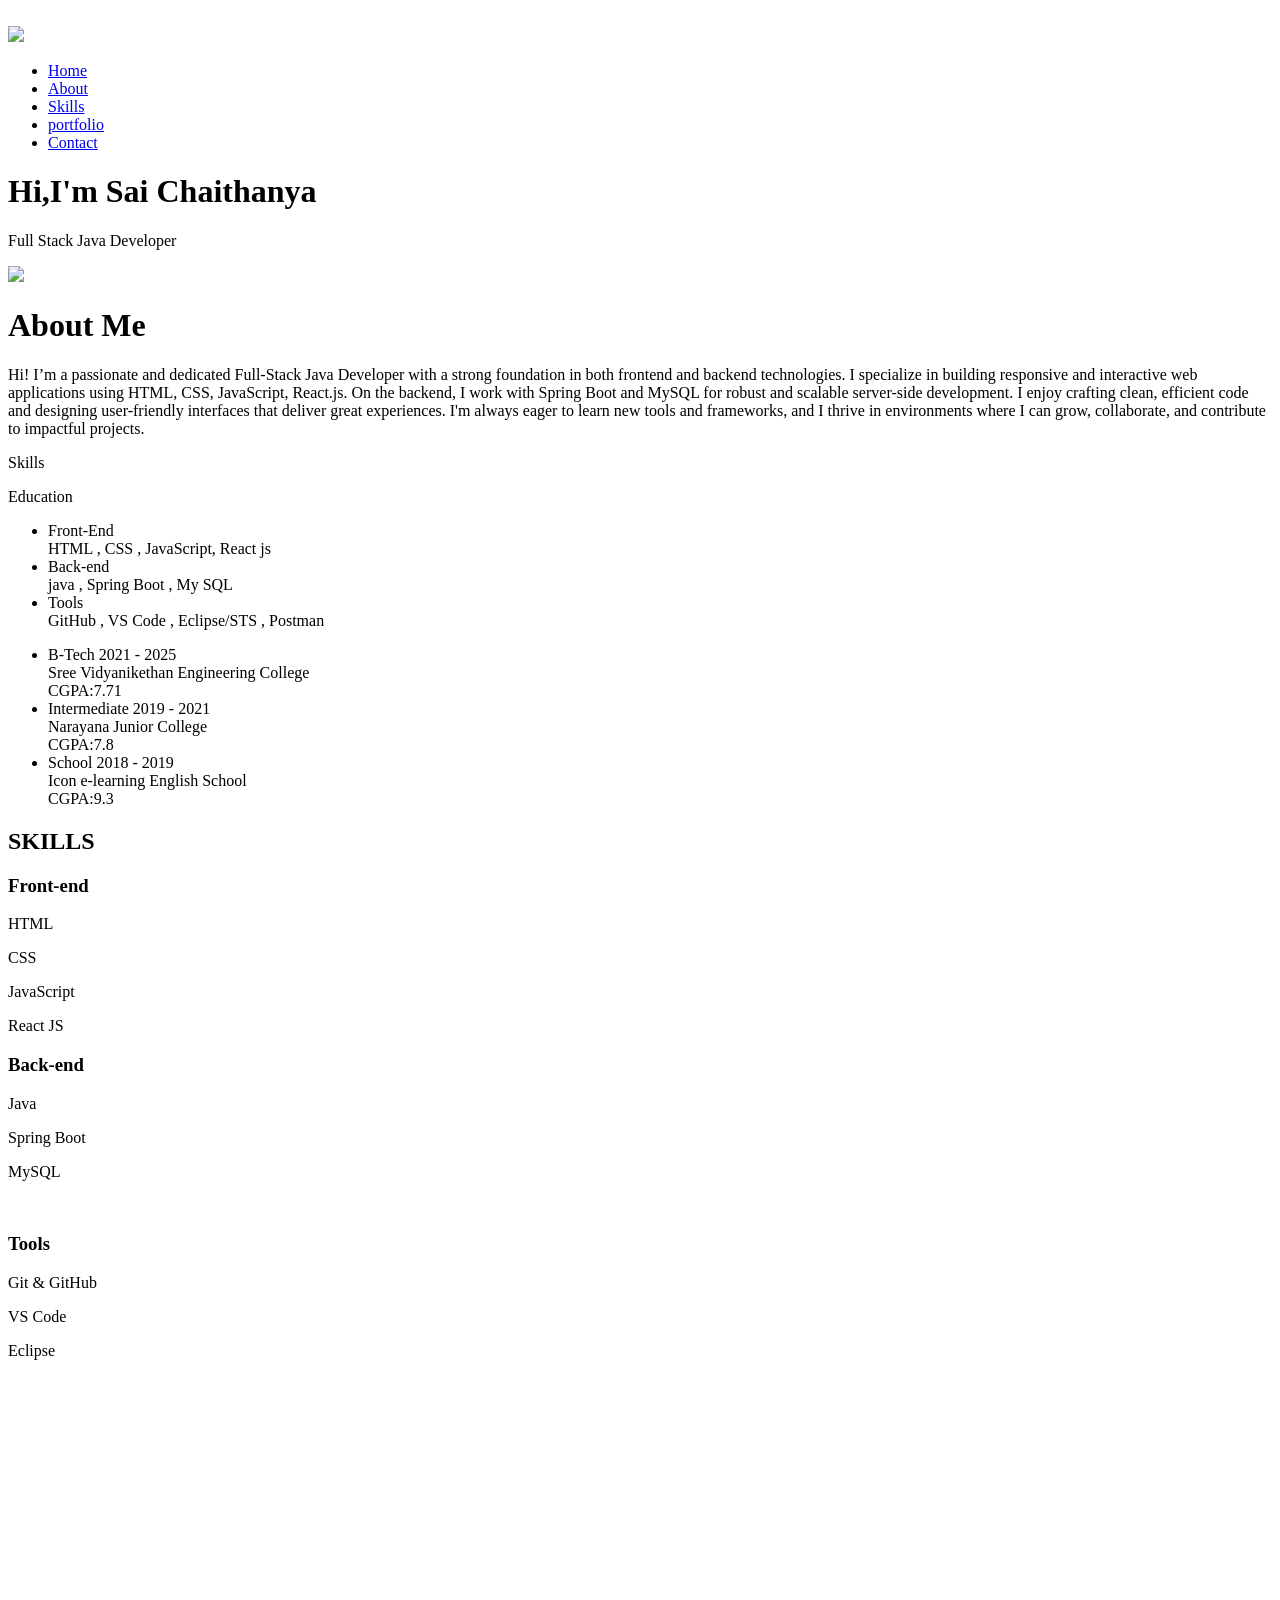
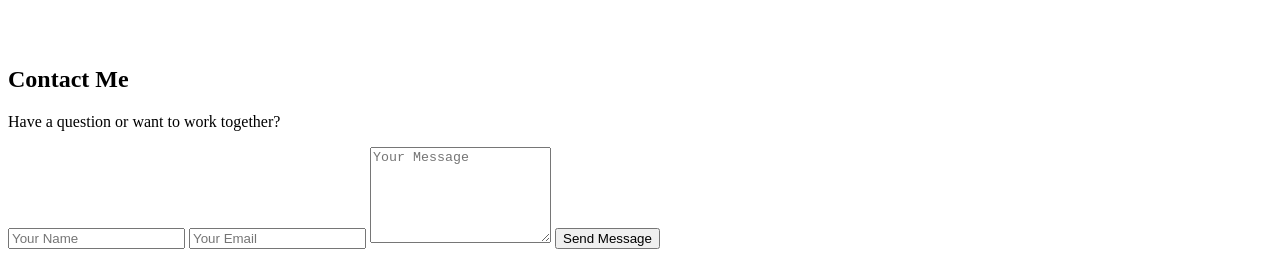
==== sai.html @ c23c501d "Add personal portfolio website files Added sai.html for the portfolio structure, style.css for layou" ====
<!DOCTYPE html>
<html lang="en">
<head>
    <meta charset="UTF-8">
    <meta name="viewport" content="width=device-width, initial-scale=1.0">
    <title>personal portfolio</title>
    <img src="background.png" alt="">
    <link rel="stylesheet" href="sai.css">
    <script src="https://cdnjs.cloudflare.com/ajax/libs/gsap/3.12.2/gsap.min.js"></script>
<script src="https://cdnjs.cloudflare.com/ajax/libs/gsap/3.12.2/ScrollTrigger.min.js"></script>
<script src="style.js"></script>

</head>
<body>
<div id="header">
    <div class="container">
        <nav>
            <img src="images/4.png" class="Logo">
            <ul>
                <li><a href="#">Home</a></li>
                <li><a href="#">About</a></li>
                <li><a href="#">Skills</a></li>
                <li><a href="#">portfolio</a></li>
                <li><a href="#">Contact</a></li>
            </ul>
        </nav>
        <div class="header-text">
           
            <h1>Hi,I'm <span>Sai Chaithanya</span> </h1>
            <p>Full Stack Java Developer</p>
        </div>
    </div>
</div>

<!-- -------------about-------------- -->

<div class="about">
    <div class="container">
        <div class="row">
            <div class="about-col-1">
                <img src="images/7.jpg" >
            </div>
            <div class="about-col-2">
                <h1 class="sub-title">About Me</h1>
                <p class="paragraph"> Hi! I’m a passionate and dedicated Full-Stack Java Developer with a strong foundation in both frontend and backend technologies.
                    I specialize in building responsive and interactive web applications using HTML, CSS, JavaScript, React.js. 
                     On the backend, I work with Spring Boot and MySQL for robust and scalable server-side development.
                    I enjoy crafting clean, efficient code and designing user-friendly interfaces that deliver great experiences.
                    I'm always eager to learn new tools and frameworks, and I thrive in environments where I can grow, collaborate, and contribute to impactful projects.</p>
                    <div class="tab-titles">
                        <p class="tab-links active-link" onclick="opentab('Skills')">Skills</p>
                        <p class="tab-links "onclick="opentab('Education')">Education</p>
                    
                    </div>
                    <div class="tab-contents active-tab" id="Skills">
                        <ul>
                            <li><span>Front-End</span><br>HTML , CSS , JavaScript, React js <br></li>
                            <li><span>Back-end</span><br>java , Spring Boot , My SQL<br></li>
                            <li><span>Tools</span><br>GitHub , VS Code , Eclipse/STS , Postman <br></li>
                        </ul>
                    </div>
                    <div class="tab-contents" id="Education">
                        <ul>
                            <li><span>B-Tech 2021 - 2025</span><br>Sree Vidyanikethan Engineering College <br>CGPA:7.71</li>
                            <li><span>Intermediate 2019 - 2021</span><br>Narayana Junior College <br>CGPA:7.8</li>
                            <li><span>School 2018 - 2019</span><br>Icon e-learning English School <br>CGPA:9.3</li>
                        </ul>
                    </div>
                </div>
            </div>
        </div>
    </div>
    
</div>
<script>
    var tablinks = document.getElementsByClassName("tab-links");
    var tabcontents = document.getElementsByClassName("tab-contents");
      function opentab(tabname){
        for(tablink of tablinks){
            tablink.classList.remove("active-link");
        }
        for(tabcontent of tabcontents){
            tabcontent.classList.remove("active-tab");
        }
        event.currentTarget.classList.add("active-link");
        document.getElementById(tabname).classList.add("active-tab");
      }
  
</script>
  <!-- ------contact------------ ---->
<div class="tab-contents active-tab" id="Skills">
  <h2 class="skills-heading">SKILLS</h2>
  <div class="skills-grid">
    <h3>Front-end</h3>
    <div class="skill-bar">
      <p>HTML</p>
      <div class="bar"><div class="fill" data-width="95%"></div></div>
    </div>
    <div class="skill-bar">
      <p>CSS</p>
      <div class="bar"><div class="fill" data-width="90%"></div></div>
    </div>
    <div class="skill-bar">
      <p>JavaScript</p>
      <div class="bar"><div class="fill" data-width="85%"></div></div>
    </div>
    <div class="skill-bar">
      <p>React JS</p>
      <div class="bar"><div class="fill" data-width="80%"></div></div>
    </div>
    <h3>Back-end</h3>
    <div class="skill-bar">
      <p>Java</p>
      <div class="bar"><div class="fill" data-width="88%"></div></div>
    </div>
    <div class="skill-bar">
      <p>Spring Boot</p>
      <div class="bar"><div class="fill" data-width="75%"></div></div>
    </div>
    <div class="skill-bar">
      <p>MySQL</p>
      <div class="bar"><div class="fill" data-width="78%"></div></div>
    </div><br>
    <h3>Tools</h3>
    <div class="skill-bar">
      <p>Git & GitHub</p>
      <div class="bar"><div class="fill" data-width="85%"></div></div>
    </div>
    <div class="skill-bar">
      <p>VS Code</p>
      <div class="bar"><div class="fill" data-width="85%"></div></div>
    </div>
    <div class="skill-bar">
      <p>Eclipse</p>
      <div class="bar"><div class="fill" data-width="85%"></div></div>
    </div>
  </div>
</div>
<br>
<br>
<br>
<br>
<br>
<br>
<br>
<br>
<br>
 <br>
<br>
<br>
<br>
<br>
<br>
<!-- ---------- Contact Section ---------- -->
<section id="contact">
  <div class="container contact-container">
    <h2 class="section-title">Contact Me</h2>
    <p class="contact-description">Have a question or want to work together?</p>
    <form class="contact-form" onsubmit="return false;">
      <input type="text" placeholder="Your Name" required />
      <input type="email" placeholder="Your Email" required />
      <textarea rows="6" placeholder="Your Message" required></textarea>
      <button type="submit">Send Message</button>
    </form>
  </div>
</section>



</body>


    
</body>
</html>
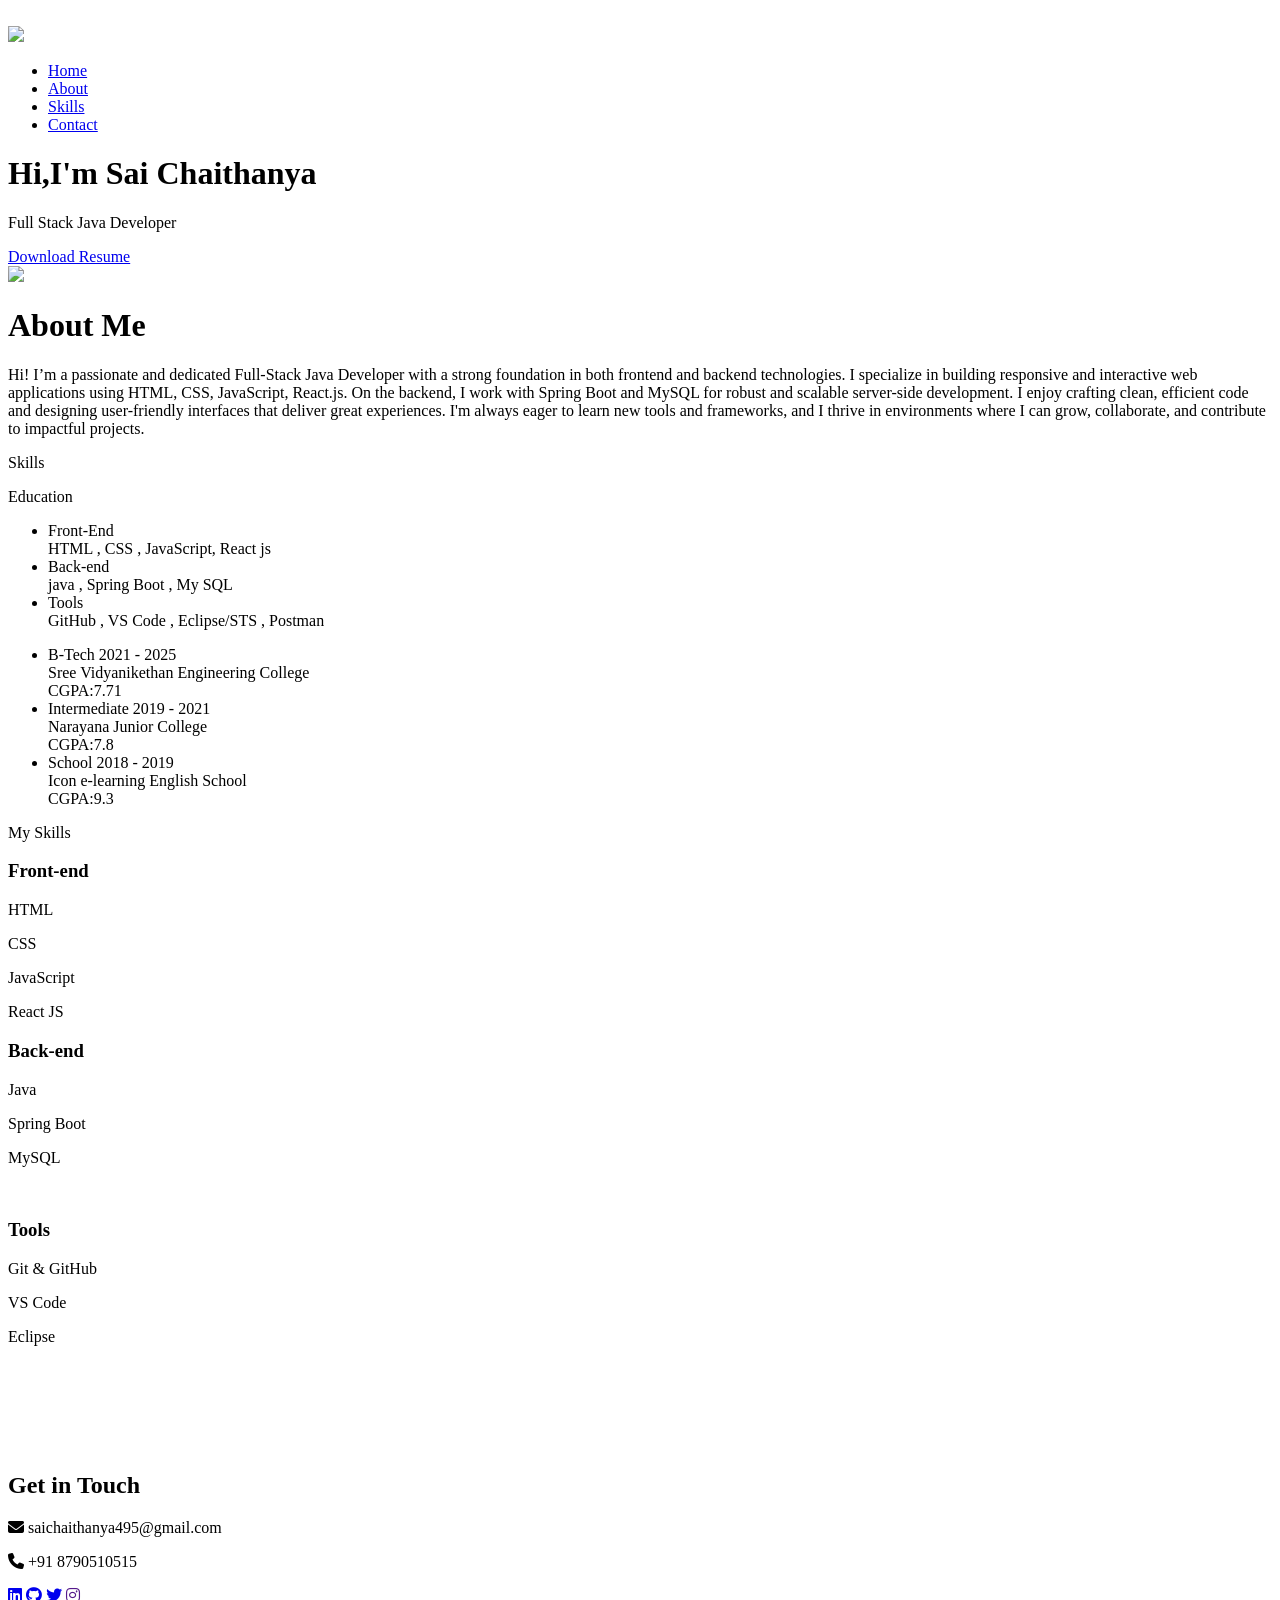
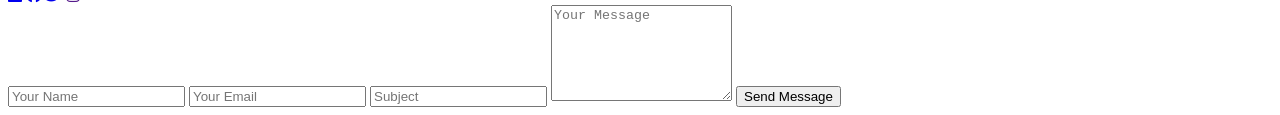
==== commit 9a9015ac: "Add resume download button to portfolio Added a download button for the resume in the header section" ====
--- a/sai.html
+++ b/sai.html
@@ -1,175 +1,192 @@
-<!DOCTYPE html>
-<html lang="en">
-<head>
-    <meta charset="UTF-8">
-    <meta name="viewport" content="width=device-width, initial-scale=1.0">
-    <title>personal portfolio</title>
-    <img src="background.png" alt="">
-    <link rel="stylesheet" href="sai.css">
-    <script src="https://cdnjs.cloudflare.com/ajax/libs/gsap/3.12.2/gsap.min.js"></script>
-<script src="https://cdnjs.cloudflare.com/ajax/libs/gsap/3.12.2/ScrollTrigger.min.js"></script>
-<script src="style.js"></script>
-
-</head>
-<body>
-<div id="header">
-    <div class="container">
-        <nav>
-            <img src="images/4.png" class="Logo">
-            <ul>
-                <li><a href="#">Home</a></li>
-                <li><a href="#">About</a></li>
-                <li><a href="#">Skills</a></li>
-                <li><a href="#">portfolio</a></li>
-                <li><a href="#">Contact</a></li>
-            </ul>
-        </nav>
-        <div class="header-text">
-           
-            <h1>Hi,I'm <span>Sai Chaithanya</span> </h1>
-            <p>Full Stack Java Developer</p>
-        </div>
-    </div>
-</div>
-
-<!-- -------------about-------------- -->
-
-<div class="about">
-    <div class="container">
-        <div class="row">
-            <div class="about-col-1">
-                <img src="images/7.jpg" >
-            </div>
-            <div class="about-col-2">
-                <h1 class="sub-title">About Me</h1>
-                <p class="paragraph"> Hi! I’m a passionate and dedicated Full-Stack Java Developer with a strong foundation in both frontend and backend technologies.
-                    I specialize in building responsive and interactive web applications using HTML, CSS, JavaScript, React.js. 
-                     On the backend, I work with Spring Boot and MySQL for robust and scalable server-side development.
-                    I enjoy crafting clean, efficient code and designing user-friendly interfaces that deliver great experiences.
-                    I'm always eager to learn new tools and frameworks, and I thrive in environments where I can grow, collaborate, and contribute to impactful projects.</p>
-                    <div class="tab-titles">
-                        <p class="tab-links active-link" onclick="opentab('Skills')">Skills</p>
-                        <p class="tab-links "onclick="opentab('Education')">Education</p>
-                    
-                    </div>
-                    <div class="tab-contents active-tab" id="Skills">
-                        <ul>
-                            <li><span>Front-End</span><br>HTML , CSS , JavaScript, React js <br></li>
-                            <li><span>Back-end</span><br>java , Spring Boot , My SQL<br></li>
-                            <li><span>Tools</span><br>GitHub , VS Code , Eclipse/STS , Postman <br></li>
-                        </ul>
-                    </div>
-                    <div class="tab-contents" id="Education">
-                        <ul>
-                            <li><span>B-Tech 2021 - 2025</span><br>Sree Vidyanikethan Engineering College <br>CGPA:7.71</li>
-                            <li><span>Intermediate 2019 - 2021</span><br>Narayana Junior College <br>CGPA:7.8</li>
-                            <li><span>School 2018 - 2019</span><br>Icon e-learning English School <br>CGPA:9.3</li>
-                        </ul>
-                    </div>
-                </div>
-            </div>
-        </div>
-    </div>
-    
-</div>
-<script>
-    var tablinks = document.getElementsByClassName("tab-links");
-    var tabcontents = document.getElementsByClassName("tab-contents");
-      function opentab(tabname){
-        for(tablink of tablinks){
-            tablink.classList.remove("active-link");
-        }
-        for(tabcontent of tabcontents){
-            tabcontent.classList.remove("active-tab");
-        }
-        event.currentTarget.classList.add("active-link");
-        document.getElementById(tabname).classList.add("active-tab");
-      }
-  
-</script>
-  <!-- ------contact------------ ---->
-<div class="tab-contents active-tab" id="Skills">
-  <h2 class="skills-heading">SKILLS</h2>
-  <div class="skills-grid">
-    <h3>Front-end</h3>
-    <div class="skill-bar">
-      <p>HTML</p>
-      <div class="bar"><div class="fill" data-width="95%"></div></div>
-    </div>
-    <div class="skill-bar">
-      <p>CSS</p>
-      <div class="bar"><div class="fill" data-width="90%"></div></div>
-    </div>
-    <div class="skill-bar">
-      <p>JavaScript</p>
-      <div class="bar"><div class="fill" data-width="85%"></div></div>
-    </div>
-    <div class="skill-bar">
-      <p>React JS</p>
-      <div class="bar"><div class="fill" data-width="80%"></div></div>
-    </div>
-    <h3>Back-end</h3>
-    <div class="skill-bar">
-      <p>Java</p>
-      <div class="bar"><div class="fill" data-width="88%"></div></div>
-    </div>
-    <div class="skill-bar">
-      <p>Spring Boot</p>
-      <div class="bar"><div class="fill" data-width="75%"></div></div>
-    </div>
-    <div class="skill-bar">
-      <p>MySQL</p>
-      <div class="bar"><div class="fill" data-width="78%"></div></div>
-    </div><br>
-    <h3>Tools</h3>
-    <div class="skill-bar">
-      <p>Git & GitHub</p>
-      <div class="bar"><div class="fill" data-width="85%"></div></div>
-    </div>
-    <div class="skill-bar">
-      <p>VS Code</p>
-      <div class="bar"><div class="fill" data-width="85%"></div></div>
-    </div>
-    <div class="skill-bar">
-      <p>Eclipse</p>
-      <div class="bar"><div class="fill" data-width="85%"></div></div>
-    </div>
-  </div>
-</div>
-<br>
-<br>
-<br>
-<br>
-<br>
-<br>
-<br>
-<br>
-<br>
- <br>
-<br>
-<br>
-<br>
-<br>
-<br>
-<!-- ---------- Contact Section ---------- -->
-<section id="contact">
-  <div class="container contact-container">
-    <h2 class="section-title">Contact Me</h2>
-    <p class="contact-description">Have a question or want to work together?</p>
-    <form class="contact-form" onsubmit="return false;">
-      <input type="text" placeholder="Your Name" required />
-      <input type="email" placeholder="Your Email" required />
-      <textarea rows="6" placeholder="Your Message" required></textarea>
-      <button type="submit">Send Message</button>
-    </form>
-  </div>
-</section>
-
-
-
-</body>
-
-
-    
-</body>
-</html>+<!DOCTYPE html>
+<html lang="en">
+<head>
+    <meta charset="UTF-8">
+    <meta name="viewport" content="width=device-width, initial-scale=1.0">
+    
+    
+    <title>personal portfolio</title>
+
+    <img src="background.png" alt="">
+    <link rel="stylesheet" href="sai.css">
+    <link rel="stylesheet" href="https://cdnjs.cloudflare.com/ajax/libs/font-awesome/6.5.0/css/all.min.css">
+
+    <script src="https://cdnjs.cloudflare.com/ajax/libs/gsap/3.12.2/gsap.min.js"></script>
+    <script src="https://cdnjs.cloudflare.com/ajax/libs/gsap/3.12.2/ScrollTrigger.min.js"></script>
+    <script src="style.js"></script>
+
+</head>
+<body>
+<div id="header">
+    <div class="container">
+        <nav>
+  <img src="images/4.png" class="Logo">
+  <ul>
+    <li><a href="#header">Home</a></li>
+    <li><a href="#about">About</a></li>
+    <li><a href="#skills">Skills</a></li>
+    <li><a href="#contact">Contact</a></li>
+  </ul>
+</nav>
+
+        <div class="header-text">
+           
+            <h1>Hi,I'm <span>Sai Chaithanya</span> </h1>
+            <p>Full Stack Java Developer</p>
+            <a href="Laddagiri_Sai_chaithanya_resume_1.pdf" download class="btn">Download Resume</a>
+        </div>
+    </div>
+</div>
+
+<!-- -------------about-------------- -->
+<div id="about">
+<div class="about">
+    <div class="container">
+        <div class="row">
+            <div class="about-col-1">
+                <img src="images/7.jpg" >
+            </div>
+            <div class="about-col-2">
+                <h1 class="sub-title">About Me</h1>
+                <p class="paragraph"> Hi! I’m a passionate and dedicated Full-Stack Java Developer with a strong foundation in both frontend and backend technologies.
+                    I specialize in building responsive and interactive web applications using HTML, CSS, JavaScript, React.js. 
+                     On the backend, I work with Spring Boot and MySQL for robust and scalable server-side development.
+                    I enjoy crafting clean, efficient code and designing user-friendly interfaces that deliver great experiences.
+                    I'm always eager to learn new tools and frameworks, and I thrive in environments where I can grow, collaborate, and contribute to impactful projects.</p>
+                    <div class="tab-titles">
+                        <p class="tab-links active-link" onclick="opentab('Skills')">Skills</p>
+                        <p class="tab-links" onclick="opentab('Education')">Education</p>
+                    
+                    </div>
+                    <div class="tab-contents active-tab" id="Skills">
+                        <ul>
+                            <li><span>Front-End</span><br>HTML , CSS , JavaScript, React js <br></li>
+                            <li><span>Back-end</span><br>java , Spring Boot , My SQL<br></li>
+                            <li><span>Tools</span><br>GitHub , VS Code , Eclipse/STS , Postman <br></li>
+                        </ul>
+                    </div>
+                    <div class="tab-contents" id="Education">
+                        <ul>
+                            <li><span>B-Tech 2021 - 2025</span><br>Sree Vidyanikethan Engineering College <br>CGPA:7.71</li>
+                            <li><span>Intermediate 2019 - 2021</span><br>Narayana Junior College <br>CGPA:7.8</li>
+                            <li><span>School 2018 - 2019</span><br>Icon e-learning English School <br>CGPA:9.3</li>
+                        </ul>
+                    </div>
+                </div>
+            </div>
+        </div>
+    </div>
+    
+</div>
+</div>
+
+  <!-- ------skills------------ ---->
+<div id="skills">
+<div class="skills-section">
+  <div class="skills-heading">My Skills</div>
+  <div class="skills-grid">
+    <h3>Front-end</h3>
+    <div class="skill-bar">
+      <p>HTML</p>
+      <div class="bar"><div class="fill" data-width="95%"></div></div>
+    </div>
+    <div class="skill-bar">
+      <p>CSS</p>
+      <div class="bar"><div class="fill" data-width="90%"></div></div>
+    </div>
+    <div class="skill-bar">
+      <p>JavaScript</p>
+      <div class="bar"><div class="fill" data-width="85%"></div></div>
+    </div>
+    <div class="skill-bar">
+      <p>React JS</p>
+      <div class="bar"><div class="fill" data-width="80%"></div></div>
+    </div>
+    <h3>Back-end</h3>
+    <div class="skill-bar">
+      <p>Java</p>
+      <div class="bar"><div class="fill" data-width="88%"></div></div>
+    </div>
+    <div class="skill-bar">
+      <p>Spring Boot</p>
+      <div class="bar"><div class="fill" data-width="75%"></div></div>
+    </div>
+    <div class="skill-bar">
+      <p>MySQL</p>
+      <div class="bar"><div class="fill" data-width="78%"></div></div>
+    </div><br>
+    <h3>Tools</h3>
+    <div class="skill-bar">
+      <p>Git & GitHub</p>
+      <div class="bar"><div class="fill" data-width="85%"></div></div>
+    </div>
+    <div class="skill-bar">
+      <p>VS Code</p>
+      <div class="bar"><div class="fill" data-width="85%"></div></div>
+    </div>
+    <div class="skill-bar">
+      <p>Eclipse</p>
+      <div class="bar"><div class="fill" data-width="85%"></div></div>
+    </div>
+  </div>
+</div>
+<br>
+<br>
+<br>
+<br>
+<br>
+</div>
+
+
+
+<!-- ---------- Advanced Contact Section ---------- -->
+<section id="contact">
+  <div class="contact-container">
+    <div class="contact-left">
+      <h1 class="sub-title">Get in Touch</h1>
+      <p class="contact-detail"><i class="fas fa-envelope"></i> saichaithanya495@gmail.com</p>
+      <p class="contact-detail"><i class="fas fa-phone"></i> +91 8790510515</p>
+      <div class="social-icons">
+        <a href="https://www.linkedin.com/in/sai-chaithanya-ab7366289/"><i class="fab fa-linkedin"></i></a>
+        <a href="https://github.com/Sai-20041"><i class="fab fa-github"></i></a>
+        <a href="https://x.com/SaiChaitha69283"><i class="fab fa-twitter"></i></a>
+        <a href=""><i class="fab fa-instagram"></i></a>
+      </div>
+    </div>
+
+    <div class="contact-right">
+      <form id="contact-form" onsubmit="return validateForm(event)">
+        <input type="text" id="name" placeholder="Your Name" required>
+        <input type="email" id="email" placeholder="Your Email" required>
+        <input type="text" id="subject" placeholder="Subject" required>
+        <textarea id="message" placeholder="Your Message" rows="6" required></textarea>
+        <button type="submit" class="btn">Send Message</button>
+      </form>
+    </div>
+  </div>
+</section>
+</body>
+<!-- Font Awesome -->
+<script src="https://kit.fontawesome.com/a076d05399.js"></script>
+
+
+
+<script>
+    var tablinks = document.getElementsByClassName("tab-links");
+    var tabcontents = document.getElementsByClassName("tab-contents");
+      function opentab(tabname){
+        for(tablink of tablinks){
+            tablink.classList.remove("active-link");
+        }
+        for(tabcontent of tabcontents){
+            tabcontent.classList.remove("active-tab");
+        }
+        event.currentTarget.classList.add("active-link");
+        document.getElementById(tabname).classList.add("active-tab");
+      }
+  
+</script>
+
+
+
+</html>
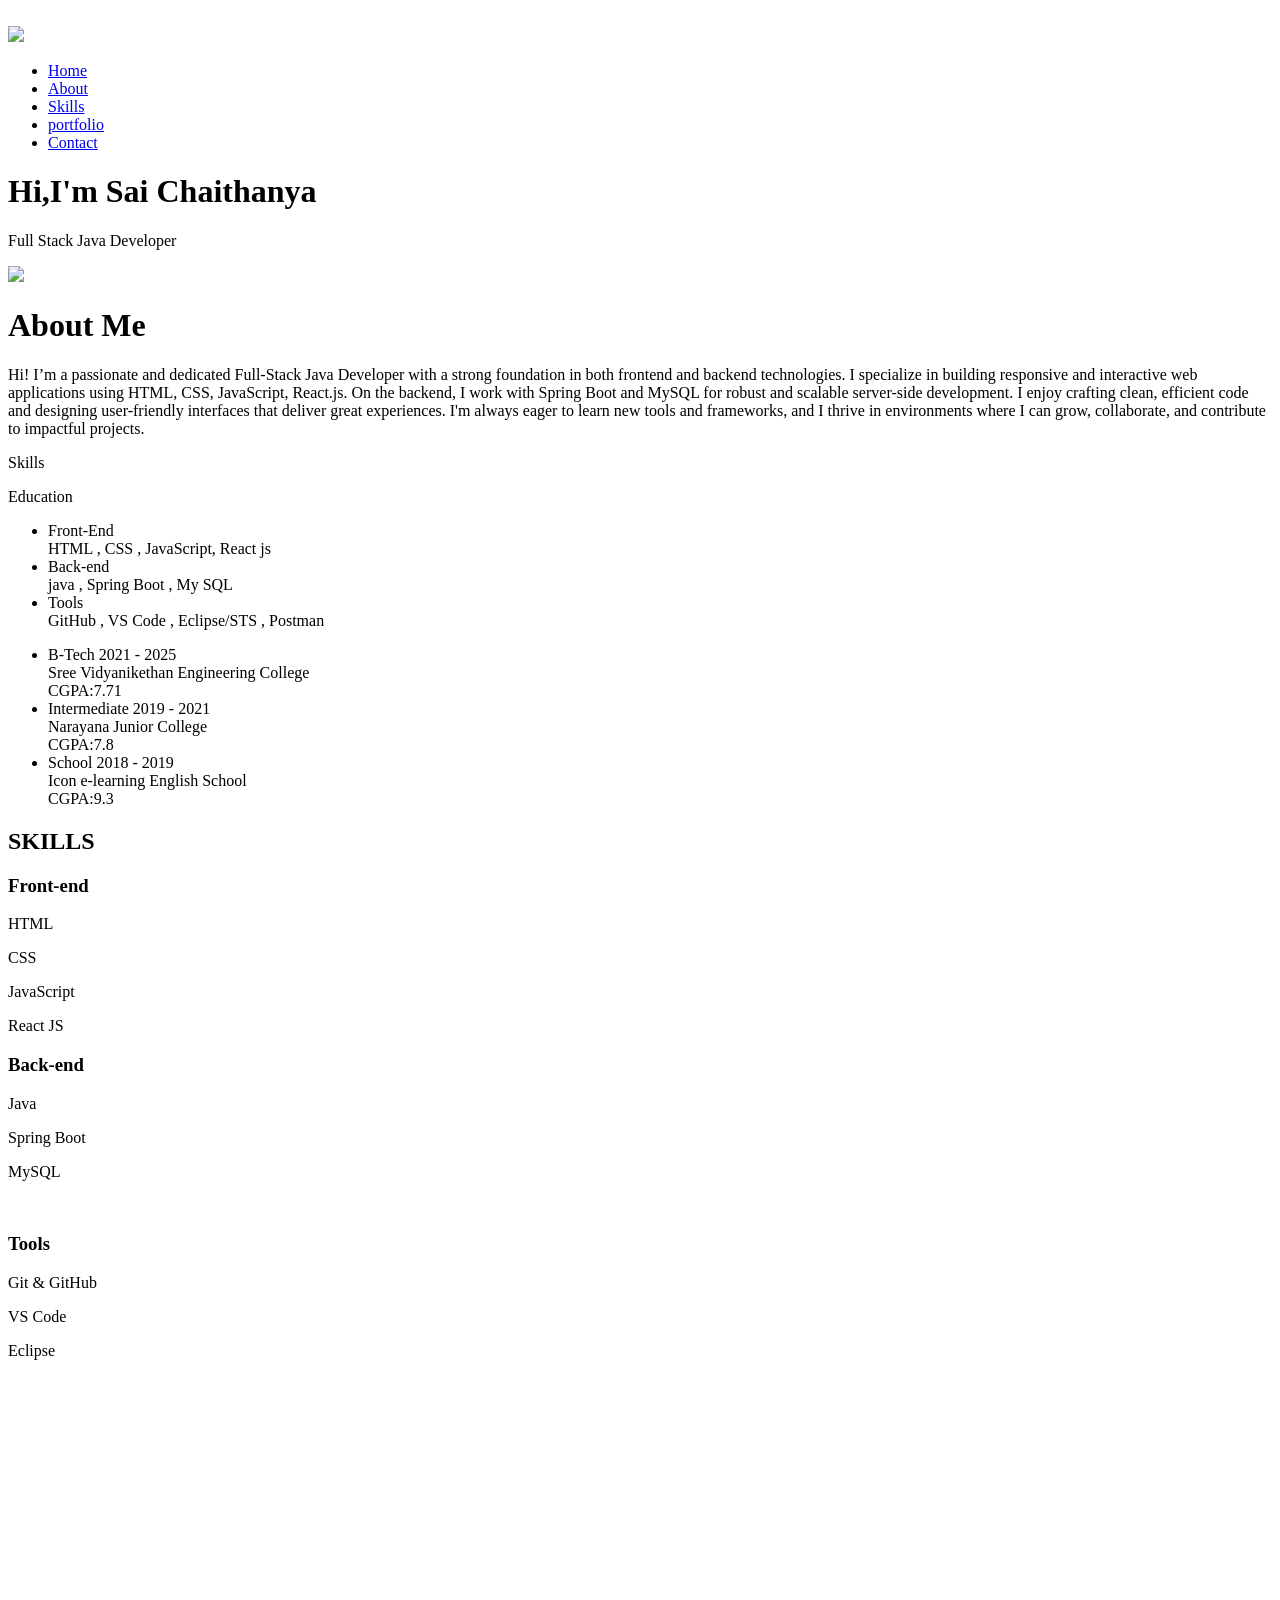
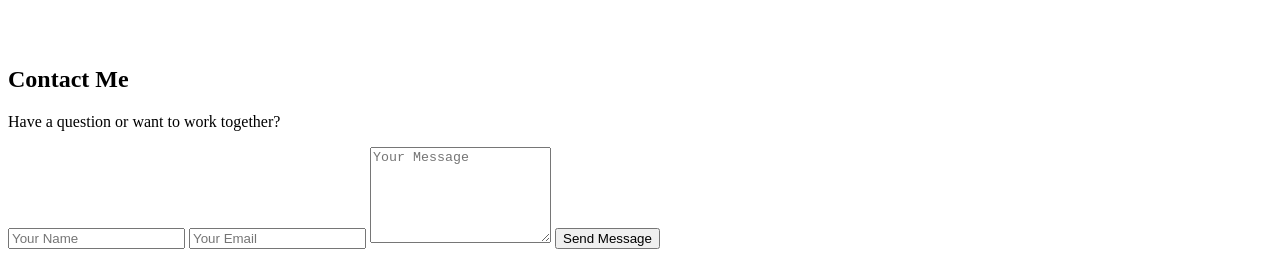
==== commit d6346450: "Resolve merge conflict, keep local version" ====
--- a/sai.html
+++ b/sai.html
@@ -1,192 +1,176 @@
-<!DOCTYPE html>
-<html lang="en">
-<head>
-    <meta charset="UTF-8">
-    <meta name="viewport" content="width=device-width, initial-scale=1.0">
-    
-    
-    <title>personal portfolio</title>
-
-    <img src="background.png" alt="">
-    <link rel="stylesheet" href="sai.css">
-    <link rel="stylesheet" href="https://cdnjs.cloudflare.com/ajax/libs/font-awesome/6.5.0/css/all.min.css">
-
-    <script src="https://cdnjs.cloudflare.com/ajax/libs/gsap/3.12.2/gsap.min.js"></script>
-    <script src="https://cdnjs.cloudflare.com/ajax/libs/gsap/3.12.2/ScrollTrigger.min.js"></script>
-    <script src="style.js"></script>
-
-</head>
-<body>
-<div id="header">
-    <div class="container">
-        <nav>
-  <img src="images/4.png" class="Logo">
-  <ul>
-    <li><a href="#header">Home</a></li>
-    <li><a href="#about">About</a></li>
-    <li><a href="#skills">Skills</a></li>
-    <li><a href="#contact">Contact</a></li>
-  </ul>
-</nav>
-
-        <div class="header-text">
-           
-            <h1>Hi,I'm <span>Sai Chaithanya</span> </h1>
-            <p>Full Stack Java Developer</p>
-            <a href="Laddagiri_Sai_chaithanya_resume_1.pdf" download class="btn">Download Resume</a>
-        </div>
-    </div>
-</div>
-
-<!-- -------------about-------------- -->
-<div id="about">
-<div class="about">
-    <div class="container">
-        <div class="row">
-            <div class="about-col-1">
-                <img src="images/7.jpg" >
-            </div>
-            <div class="about-col-2">
-                <h1 class="sub-title">About Me</h1>
-                <p class="paragraph"> Hi! I’m a passionate and dedicated Full-Stack Java Developer with a strong foundation in both frontend and backend technologies.
-                    I specialize in building responsive and interactive web applications using HTML, CSS, JavaScript, React.js. 
-                     On the backend, I work with Spring Boot and MySQL for robust and scalable server-side development.
-                    I enjoy crafting clean, efficient code and designing user-friendly interfaces that deliver great experiences.
-                    I'm always eager to learn new tools and frameworks, and I thrive in environments where I can grow, collaborate, and contribute to impactful projects.</p>
-                    <div class="tab-titles">
-                        <p class="tab-links active-link" onclick="opentab('Skills')">Skills</p>
-                        <p class="tab-links" onclick="opentab('Education')">Education</p>
-                    
-                    </div>
-                    <div class="tab-contents active-tab" id="Skills">
-                        <ul>
-                            <li><span>Front-End</span><br>HTML , CSS , JavaScript, React js <br></li>
-                            <li><span>Back-end</span><br>java , Spring Boot , My SQL<br></li>
-                            <li><span>Tools</span><br>GitHub , VS Code , Eclipse/STS , Postman <br></li>
-                        </ul>
-                    </div>
-                    <div class="tab-contents" id="Education">
-                        <ul>
-                            <li><span>B-Tech 2021 - 2025</span><br>Sree Vidyanikethan Engineering College <br>CGPA:7.71</li>
-                            <li><span>Intermediate 2019 - 2021</span><br>Narayana Junior College <br>CGPA:7.8</li>
-                            <li><span>School 2018 - 2019</span><br>Icon e-learning English School <br>CGPA:9.3</li>
-                        </ul>
-                    </div>
-                </div>
-            </div>
-        </div>
-    </div>
-    
-</div>
-</div>
-
-  <!-- ------skills------------ ---->
-<div id="skills">
-<div class="skills-section">
-  <div class="skills-heading">My Skills</div>
-  <div class="skills-grid">
-    <h3>Front-end</h3>
-    <div class="skill-bar">
-      <p>HTML</p>
-      <div class="bar"><div class="fill" data-width="95%"></div></div>
-    </div>
-    <div class="skill-bar">
-      <p>CSS</p>
-      <div class="bar"><div class="fill" data-width="90%"></div></div>
-    </div>
-    <div class="skill-bar">
-      <p>JavaScript</p>
-      <div class="bar"><div class="fill" data-width="85%"></div></div>
-    </div>
-    <div class="skill-bar">
-      <p>React JS</p>
-      <div class="bar"><div class="fill" data-width="80%"></div></div>
-    </div>
-    <h3>Back-end</h3>
-    <div class="skill-bar">
-      <p>Java</p>
-      <div class="bar"><div class="fill" data-width="88%"></div></div>
-    </div>
-    <div class="skill-bar">
-      <p>Spring Boot</p>
-      <div class="bar"><div class="fill" data-width="75%"></div></div>
-    </div>
-    <div class="skill-bar">
-      <p>MySQL</p>
-      <div class="bar"><div class="fill" data-width="78%"></div></div>
-    </div><br>
-    <h3>Tools</h3>
-    <div class="skill-bar">
-      <p>Git & GitHub</p>
-      <div class="bar"><div class="fill" data-width="85%"></div></div>
-    </div>
-    <div class="skill-bar">
-      <p>VS Code</p>
-      <div class="bar"><div class="fill" data-width="85%"></div></div>
-    </div>
-    <div class="skill-bar">
-      <p>Eclipse</p>
-      <div class="bar"><div class="fill" data-width="85%"></div></div>
-    </div>
-  </div>
-</div>
-<br>
-<br>
-<br>
-<br>
-<br>
-</div>
-
-
-
-<!-- ---------- Advanced Contact Section ---------- -->
-<section id="contact">
-  <div class="contact-container">
-    <div class="contact-left">
-      <h1 class="sub-title">Get in Touch</h1>
-      <p class="contact-detail"><i class="fas fa-envelope"></i> saichaithanya495@gmail.com</p>
-      <p class="contact-detail"><i class="fas fa-phone"></i> +91 8790510515</p>
-      <div class="social-icons">
-        <a href="https://www.linkedin.com/in/sai-chaithanya-ab7366289/"><i class="fab fa-linkedin"></i></a>
-        <a href="https://github.com/Sai-20041"><i class="fab fa-github"></i></a>
-        <a href="https://x.com/SaiChaitha69283"><i class="fab fa-twitter"></i></a>
-        <a href=""><i class="fab fa-instagram"></i></a>
-      </div>
-    </div>
-
-    <div class="contact-right">
-      <form id="contact-form" onsubmit="return validateForm(event)">
-        <input type="text" id="name" placeholder="Your Name" required>
-        <input type="email" id="email" placeholder="Your Email" required>
-        <input type="text" id="subject" placeholder="Subject" required>
-        <textarea id="message" placeholder="Your Message" rows="6" required></textarea>
-        <button type="submit" class="btn">Send Message</button>
-      </form>
-    </div>
-  </div>
-</section>
-</body>
-<!-- Font Awesome -->
-<script src="https://kit.fontawesome.com/a076d05399.js"></script>
-
-
-
-<script>
-    var tablinks = document.getElementsByClassName("tab-links");
-    var tabcontents = document.getElementsByClassName("tab-contents");
-      function opentab(tabname){
-        for(tablink of tablinks){
-            tablink.classList.remove("active-link");
-        }
-        for(tabcontent of tabcontents){
-            tabcontent.classList.remove("active-tab");
-        }
-        event.currentTarget.classList.add("active-link");
-        document.getElementById(tabname).classList.add("active-tab");
-      }
-  
-</script>
-
-
-
-</html>
+<!DOCTYPE html>
+<html lang="en">
+<head>
+    <meta charset="UTF-8">
+    <meta name="viewport" content="width=device-width, initial-scale=1.0">
+    <title>personal portfolio</title>
+    
+    <img src="background.png" alt="">
+    <link rel="stylesheet" href="sai.css">
+    <script src="https://cdnjs.cloudflare.com/ajax/libs/gsap/3.12.2/gsap.min.js"></script>
+<script src="https://cdnjs.cloudflare.com/ajax/libs/gsap/3.12.2/ScrollTrigger.min.js"></script>
+<script src="style.js"></script>
+
+</head>
+<body>
+<div id="header">
+    <div class="container">
+        <nav>
+            <img src="images/4.png" class="Logo">
+            <ul>
+                <li><a href="#">Home</a></li>
+                <li><a href="#">About</a></li>
+                <li><a href="#">Skills</a></li>
+                <li><a href="#">portfolio</a></li>
+                <li><a href="#">Contact</a></li>
+            </ul>
+        </nav>
+        <div class="header-text">
+           
+            <h1>Hi,I'm <span>Sai Chaithanya</span> </h1>
+            <p>Full Stack Java Developer</p>
+        </div>
+    </div>
+</div>
+
+<!-- -------------about-------------- -->
+
+<div class="about">
+    <div class="container">
+        <div class="row">
+            <div class="about-col-1">
+                <img src="images/7.jpg" >
+            </div>
+            <div class="about-col-2">
+                <h1 class="sub-title">About Me</h1>
+                <p class="paragraph"> Hi! I’m a passionate and dedicated Full-Stack Java Developer with a strong foundation in both frontend and backend technologies.
+                    I specialize in building responsive and interactive web applications using HTML, CSS, JavaScript, React.js. 
+                     On the backend, I work with Spring Boot and MySQL for robust and scalable server-side development.
+                    I enjoy crafting clean, efficient code and designing user-friendly interfaces that deliver great experiences.
+                    I'm always eager to learn new tools and frameworks, and I thrive in environments where I can grow, collaborate, and contribute to impactful projects.</p>
+                    <div class="tab-titles">
+                        <p class="tab-links active-link" onclick="opentab('Skills')">Skills</p>
+                        <p class="tab-links "onclick="opentab('Education')">Education</p>
+                    
+                    </div>
+                    <div class="tab-contents active-tab" id="Skills">
+                        <ul>
+                            <li><span>Front-End</span><br>HTML , CSS , JavaScript, React js <br></li>
+                            <li><span>Back-end</span><br>java , Spring Boot , My SQL<br></li>
+                            <li><span>Tools</span><br>GitHub , VS Code , Eclipse/STS , Postman <br></li>
+                        </ul>
+                    </div>
+                    <div class="tab-contents" id="Education">
+                        <ul>
+                            <li><span>B-Tech 2021 - 2025</span><br>Sree Vidyanikethan Engineering College <br>CGPA:7.71</li>
+                            <li><span>Intermediate 2019 - 2021</span><br>Narayana Junior College <br>CGPA:7.8</li>
+                            <li><span>School 2018 - 2019</span><br>Icon e-learning English School <br>CGPA:9.3</li>
+                        </ul>
+                    </div>
+                </div>
+            </div>
+        </div>
+    </div>
+    
+</div>
+<script>
+    var tablinks = document.getElementsByClassName("tab-links");
+    var tabcontents = document.getElementsByClassName("tab-contents");
+      function opentab(tabname){
+        for(tablink of tablinks){
+            tablink.classList.remove("active-link");
+        }
+        for(tabcontent of tabcontents){
+            tabcontent.classList.remove("active-tab");
+        }
+        event.currentTarget.classList.add("active-link");
+        document.getElementById(tabname).classList.add("active-tab");
+      }
+  
+</script>
+  <!-- ------contact------------ ---->
+<div class="tab-contents active-tab" id="Skills">
+  <h2 class="skills-heading">SKILLS</h2>
+  <div class="skills-grid">
+    <h3>Front-end</h3>
+    <div class="skill-bar">
+      <p>HTML</p>
+      <div class="bar"><div class="fill" data-width="95%"></div></div>
+    </div>
+    <div class="skill-bar">
+      <p>CSS</p>
+      <div class="bar"><div class="fill" data-width="90%"></div></div>
+    </div>
+    <div class="skill-bar">
+      <p>JavaScript</p>
+      <div class="bar"><div class="fill" data-width="85%"></div></div>
+    </div>
+    <div class="skill-bar">
+      <p>React JS</p>
+      <div class="bar"><div class="fill" data-width="80%"></div></div>
+    </div>
+    <h3>Back-end</h3>
+    <div class="skill-bar">
+      <p>Java</p>
+      <div class="bar"><div class="fill" data-width="88%"></div></div>
+    </div>
+    <div class="skill-bar">
+      <p>Spring Boot</p>
+      <div class="bar"><div class="fill" data-width="75%"></div></div>
+    </div>
+    <div class="skill-bar">
+      <p>MySQL</p>
+      <div class="bar"><div class="fill" data-width="78%"></div></div>
+    </div><br>
+    <h3>Tools</h3>
+    <div class="skill-bar">
+      <p>Git & GitHub</p>
+      <div class="bar"><div class="fill" data-width="85%"></div></div>
+    </div>
+    <div class="skill-bar">
+      <p>VS Code</p>
+      <div class="bar"><div class="fill" data-width="85%"></div></div>
+    </div>
+    <div class="skill-bar">
+      <p>Eclipse</p>
+      <div class="bar"><div class="fill" data-width="85%"></div></div>
+    </div>
+  </div>
+</div>
+<br>
+<br>
+<br>
+<br>
+<br>
+<br>
+<br>
+<br>
+<br>
+ <br>
+<br>
+<br>
+<br>
+<br>
+<br>
+<!-- ---------- Contact Section ---------- -->
+<section id="contact">
+  <div class="container contact-container">
+    <h2 class="section-title">Contact Me</h2>
+    <p class="contact-description">Have a question or want to work together?</p>
+    <form class="contact-form" onsubmit="return false;">
+      <input type="text" placeholder="Your Name" required />
+      <input type="email" placeholder="Your Email" required />
+      <textarea rows="6" placeholder="Your Message" required></textarea>
+      <button type="submit">Send Message</button>
+    </form>
+  </div>
+</section>
+
+
+
+</body>
+
+
+    
+</body>
+</html>
